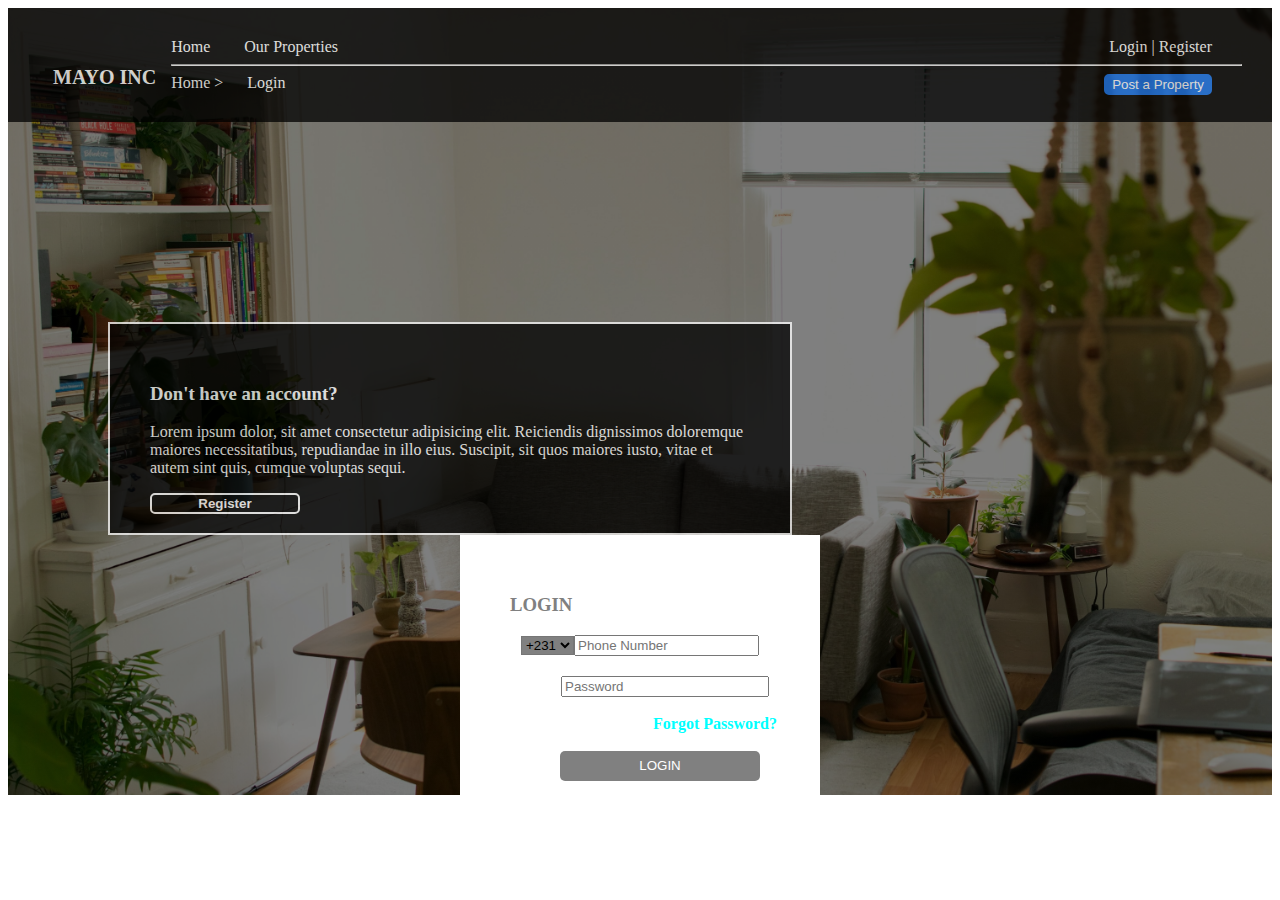
==== index.html @ 0ea2caab "My week three assignment" ====
<!DOCTYPE html>
<html lang="en">
<head>
    <meta charset="UTF-8">
    <meta name="viewport" content="width=device-width, initial-scale=1.0">
    <title>Mayo INC</title>
    <link rel="stylesheet" href="style.css">
</head>

<body>
    <div id="over_all">
    
    <header>
      
        <div id="container">
            <div id="page-head">
            <h1><b>MAYO INC</b></h1>
            </div>
        
            <div id="leftdiv">
            <a href="index.html">Home</a> <div id="rightdiv">
            <a href="#">Login</a>
            |
            <a href="#">Register</a></div>
            <a class="our_prop" href="#">Our Properties</a>  
            </div>
            <hr>
            <div >
            <a class="breadcrum" href="#">Home</a> 
            &gt;
            <a class="login2" class="breadcrum" href="#">Login</a>
            <button>Post a Property</button>
            </div>
           
            
        </div>

    </header>
    
    <main>
        <div id="register">
            <h3><b>Don't have an account?</b></h3>
            <p>Lorem ipsum dolor, sit amet consectetur adipisicing elit. Reiciendis dignissimos doloremque maiores necessitatibus, repudiandae in illo eius. Suscipit, sit quos maiores iusto, vitae et autem sint quis, cumque voluptas sequi.</p>
            <button class="button2"><b>Register</b></button>
        </div>
        <div id="myform">
            <h3 class="form_text">LOGIN</h3>
            
            <form action="#">
                <select name="tel" id="tel">
                    <option value="Liberia">+231</option>
                    <option value="Ghana">+233</option>
                    <option value="Nigeria">+232</option>
                    <input type="text" placeholder="Phone Number">
                </select>
                <br>
                <input class="password" type="password" placeholder="Password">
                <br>
                <br>
                <a class="forgot_pass"href="#"><b>Forgot Password?</b></a>
                <br>
                <br>
                <button class="login">LOGIN</button>

            </form>

        </div>
        

    </main>
    </div>
</body>
</html>
---- style.css ----
#over_all{
    background-image: linear-gradient(rgba(0,0,0,0.5),rgba(0,0,0,0.5)), url(images/img-4.jpg);
    background-size: cover;
    background-repeat: no-repeat;
    width: 100%;
    height: 100%;
   
}
button{
    float: right;
    margin-right: 30px;
    background-color: rgb(19, 112, 233);
    color: white;
    border: solid 2px rgb(19, 112, 233);
    border-radius: 5px;
}
#breadcrum{
    float: left;
    margin-left: 20px;
   
}
#rightdiv{
    float: right;
    margin-right: 30px;
   
}
#leftdiv{
    margin-left: 10px;
    
}

h1{
    float: left;
    font-size: 20px;
    padding: 15px;
  
}
#page-head{
    background-color: black;
    color: white;
    
}
#container{
    background-color: black; 
    color: white;
    padding: 30px;
    opacity: 75%;
    
   
    
}
#div2{
    padding: 10px;
    margin-left: 10px;
}
a{
    color: white;
    text-decoration: none;
}

.our_prop{
    margin-left: 30px;
}
.login2{
    margin-left: 20px;
}
#register{
    padding: 40px;
    background-color: black;
    color: white;
    margin-left: 100px;
    margin-top: 200px;
    width: 600px;
    opacity: 75%;
    border: solid 2px white;
    
    
    
}
.button2{
    background-color: black;
    color: white;
    width: 150px;
    border: solid 2px white;
    border-radius: 5px;
    margin-right: 450px;
}
.password{
    width: 200px;
    margin-left: 50px;
    margin-top: 20px;
}
#myform{
    background-color: white;
    width: 300px;
    height: 200px;
    text-align: center;
    margin-bottom: 30px; 
    padding: 30px;  
    margin: auto;
    
}
    
.form_text {
    text-align: left;
    margin-left: 20px;
    color: gray;
    padding-top: 10px;
}
select{
    background-color: gray;
}
.forgot_pass{
    margin-top: 50px;
    margin-left: 150px;
    color: cyan;
}
.login{
    background-color: gray;
    color: white;
    border: gray;
    width: 200px;
    height: 30px;
    margin-left: 60px;
}
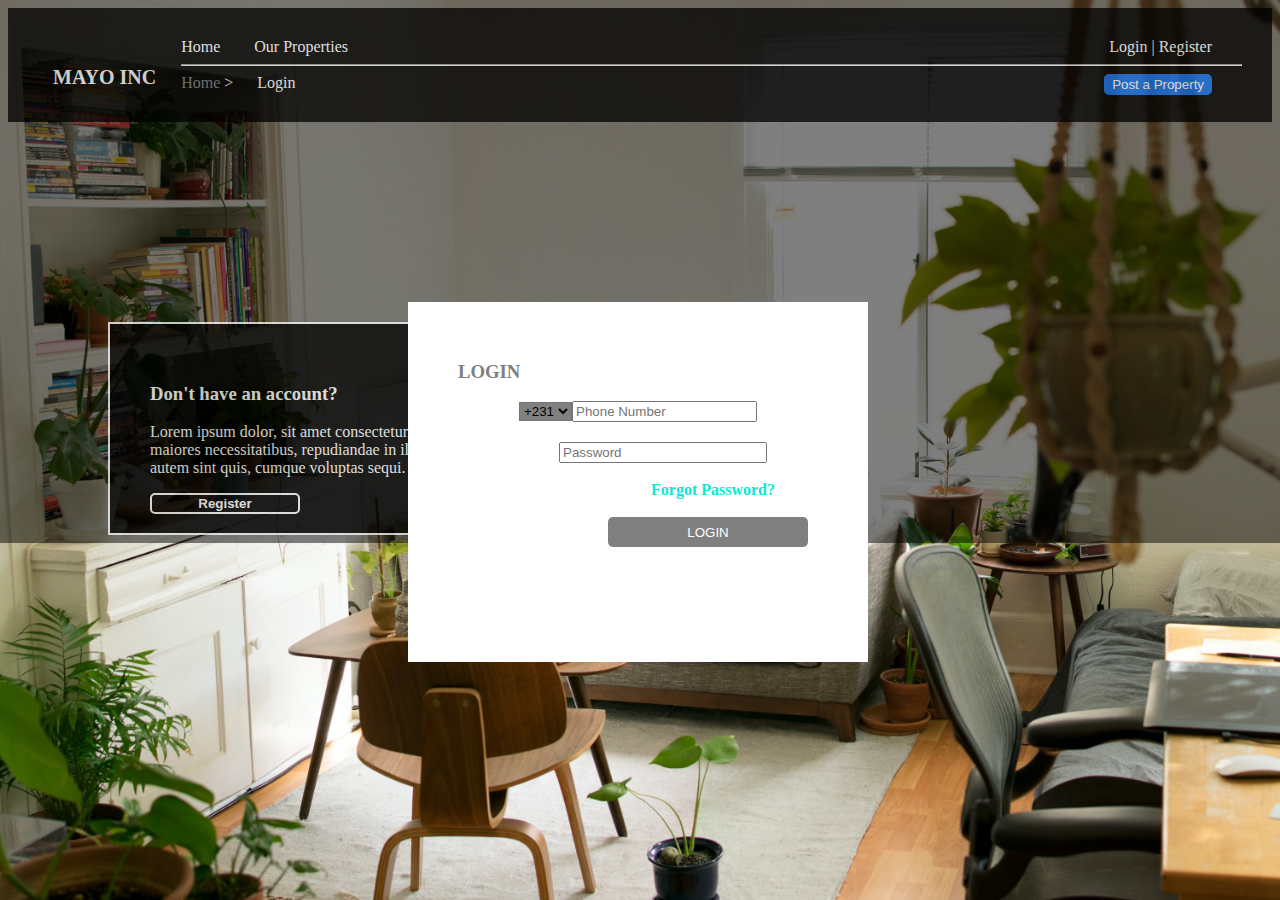
==== commit 58e90a6f: "My week three assignment" ====
--- a/index.html
+++ b/index.html
@@ -8,11 +8,11 @@
 </head>
 
 <body>
-    <div id="over_all">
+    
     
     <header>
       
-        <div id="container">
+        <nav id="container">
             <div id="page-head">
             <h1><b>MAYO INC</b></h1>
             </div>
@@ -26,11 +26,11 @@
             </div>
             <hr>
             <div >
-            <a class="breadcrum" href="#">Home</a> 
+            <a class="breadcrum_home" href="#">Home</a> 
             &gt;
-            <a class="login2" class="breadcrum" href="#">Login</a>
+            <a class="login2" href="#">Login</a>
             <button>Post a Property</button>
-            </div>
+            </nav>
            
             
         </div>
@@ -38,6 +38,7 @@
     </header>
     
     <main>
+        <div id="div_body">
         <div id="register">
             <h3><b>Don't have an account?</b></h3>
             <p>Lorem ipsum dolor, sit amet consectetur adipisicing elit. Reiciendis dignissimos doloremque maiores necessitatibus, repudiandae in illo eius. Suscipit, sit quos maiores iusto, vitae et autem sint quis, cumque voluptas sequi.</p>
@@ -65,7 +66,7 @@
             </form>
 
         </div>
-        
+        </main>
 
     </main>
     </div>
--- a/style.css
+++ b/style.css
@@ -1,10 +1,13 @@
-#over_all{
+body{
     background-image: linear-gradient(rgba(0,0,0,0.5),rgba(0,0,0,0.5)), url(images/img-4.jpg);
     background-size: cover;
     background-repeat: no-repeat;
-    width: 100%;
-    height: 100%;
-   
+    
+    
+}
+
+#div_body{
+    position: relative;
 }
 button{
     float: right;
@@ -16,38 +19,35 @@
 }
 #breadcrum{
     float: left;
-    margin-left: 20px;
-   
+    margin-left: 20px; 
+}
+.breadcrum_home{
+    opacity: 50%;
 }
 #rightdiv{
     float: right;
     margin-right: 30px;
-   
 }
 #leftdiv{
     margin-left: 10px;
-    
 }
 
 h1{
     float: left;
     font-size: 20px;
-    padding: 15px;
-  
+    padding: 15px; 
+    margin-right: 10px;
+    background-color: ;
 }
 #page-head{
-    background-color: black;
-    color: white;
-    
+    background-color: red;
+    color: white;  
 }
 #container{
     background-color: black; 
     color: white;
     padding: 30px;
     opacity: 75%;
-    
-   
-    
 }
 #div2{
     padding: 10px;
@@ -73,9 +73,6 @@
     width: 600px;
     opacity: 75%;
     border: solid 2px white;
-    
-    
-    
 }
 .button2{
     background-color: black;
@@ -92,13 +89,15 @@
 }
 #myform{
     background-color: white;
-    width: 300px;
-    height: 200px;
+    width: 400px;
+    height: 300px;
     text-align: center;
     margin-bottom: 30px; 
     padding: 30px;  
     margin: auto;
-    
+    position: absolute;
+    top: -20px;
+    left: 400px;
 }
     
 .form_text {
@@ -113,7 +112,7 @@
 .forgot_pass{
     margin-top: 50px;
     margin-left: 150px;
-    color: cyan;
+    color: rgb(12, 231, 213);
 }
 .login{
     background-color: gray;
@@ -122,4 +121,4 @@
     width: 200px;
     height: 30px;
     margin-left: 60px;
-}+}
